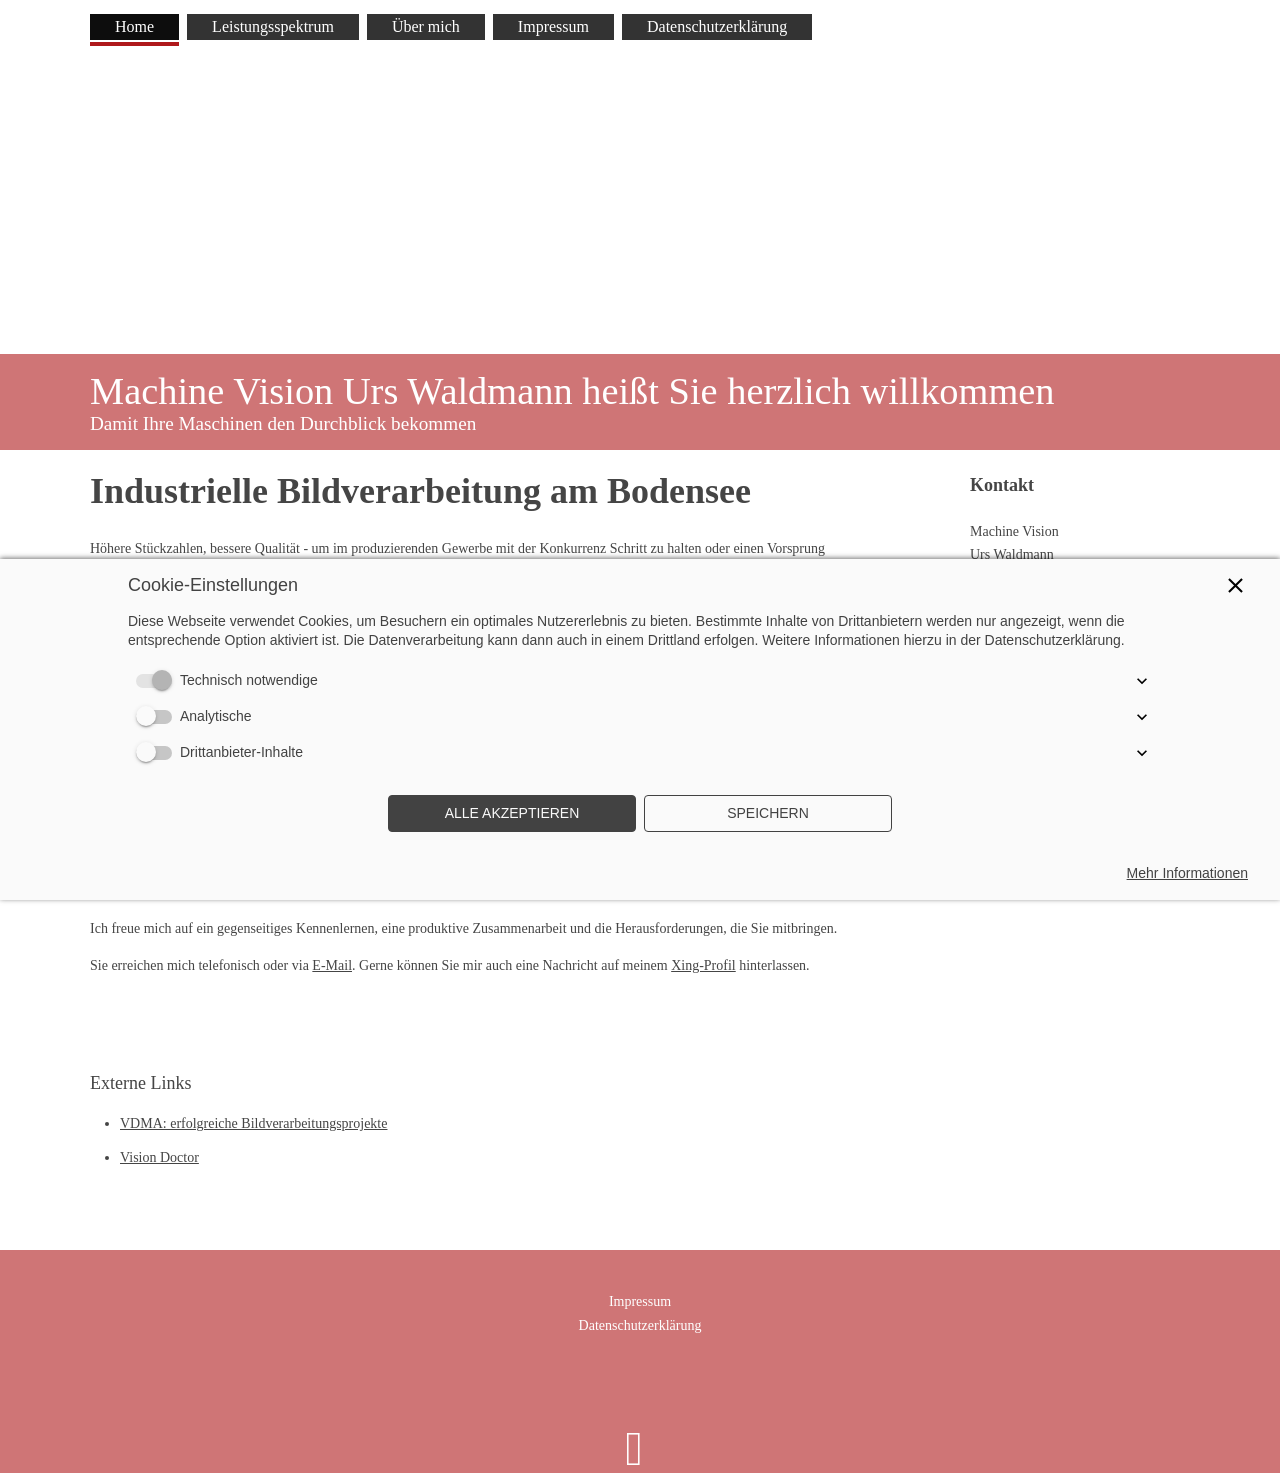
==== index.html @ 1030c743 "Rename Industrielle Bildverarbeitung am Bodensee.htm to index.html" ====
<!DOCTYPE html>
<html lang="" class=" js cssanimations"><head><meta http-equiv="Content-Type" content="text/html; charset=UTF-8"><title>Industrielle Bildverarbeitung am Bodensee</title><meta name="description" content="Ich berate Sie im Bereich industrielle Bildverarbeitung, unterstütze Sie als Projektleiter und setze Projekte in der optischen Messtechnik für Sie um."><meta name="keywords" content="beratung, industrielle bildverarbeitung, projektleiter, optische messtechnik, optische qualitätsprüfungen, bildverarbeitungssysteme, zuführprozesse, rückverfolgbarkeit, code-lesen, bodensee, überlingen, konstanz, friedrichshafen, machine vision, süddeutschland, bildverarbeitung"><meta content="Industrielle Bildverarbeitung am Bodensee" property="og:title"><meta content="website" property="og:type"><meta content="https://mv-waldmann.de/home/" property="og:url"><meta content="https://mv-waldmann.de/.cm4all/uproc.php/0/MVUW/Logo.png" property="og:image"><script>
              window.beng = window.beng || {};
              window.beng.env = {
                language: "en",
                country: "US",
                mode: "deploy",
                context: "page",
                pageId: "000003824325",
                skeletonId: "",
                scope: "1863503",
                isProtected: false,
                navigationText: "Home",
                instance: "1",
                common_prefix: "https://strato-editor.com",
                design_common: "https://strato-editor.com/beng/designs/",
                design_template: "sys/cm_dh_084",
                path_design: "https://strato-editor.com/beng/designs/data/sys/cm_dh_084/",
                path_res: "https://strato-editor.com/res/",
                path_bengres: "https://strato-editor.com/beng/res/",
                masterDomain: "",
                preferredDomain: "",
                preprocessHostingUri: function(uri) {
                  
                    return uri || "";
                  
                },
                hideEmptyAreas: true
              };
            </script><script xmlns="http://www.w3.org/1999/xhtml" src="Industrielle%20Bildverarbeitung%20am%20Bodensee-Dateien/beng-proxy.js"></script><link xmlns="http://www.w3.org/1999/xhtml" rel="stylesheet" href="Industrielle%20Bildverarbeitung%20am%20Bodensee-Dateien/font-awesome.min.css"><link rel="stylesheet" type="text/css" href="Industrielle%20Bildverarbeitung%20am%20Bodensee-Dateien/widget-runtime.css">
<link rel="stylesheet" type="text/css" href="Industrielle%20Bildverarbeitung%20am%20Bodensee-Dateien/deploy.css">
<link rel="stylesheet" type="text/css" href="Industrielle%20Bildverarbeitung%20am%20Bodensee-Dateien/slideshow-common.css">
<script src="Industrielle%20Bildverarbeitung%20am%20Bodensee-Dateien/jquery.js"></script><script src="Industrielle%20Bildverarbeitung%20am%20Bodensee-Dateien/prototype.js"></script><script src="Industrielle%20Bildverarbeitung%20am%20Bodensee-Dateien/legacy.js"></script><script src="Industrielle%20Bildverarbeitung%20am%20Bodensee-Dateien/widget-runtime.js"></script>
<script src="Industrielle%20Bildverarbeitung%20am%20Bodensee-Dateien/slideshow-common.js"></script>
<script src="Industrielle%20Bildverarbeitung%20am%20Bodensee-Dateien/deploy.js"></script>
<script type="text/javascript" src="Industrielle%20Bildverarbeitung%20am%20Bodensee-Dateien/uro-min.js"></script><link href="Industrielle%20Bildverarbeitung%20am%20Bodensee-Dateien/main.css" rel="stylesheet" type="text/css"><meta name="viewport" content="width=device-width, initial-scale=1, user-scalable=yes"><link href="Industrielle%20Bildverarbeitung%20am%20Bodensee-Dateien/responsive.css" rel="stylesheet" type="text/css"><link href="Industrielle%20Bildverarbeitung%20am%20Bodensee-Dateien/cm-templates-global-style.css" rel="stylesheet" type="text/css"><script type="text/javascript" src="Industrielle%20Bildverarbeitung%20am%20Bodensee-Dateien/effects.js"></script><script type="text/javascript" src="Industrielle%20Bildverarbeitung%20am%20Bodensee-Dateien/parallax.js"></script><script type="text/javascript" src="Industrielle%20Bildverarbeitung%20am%20Bodensee-Dateien/cm_template-focus-point.js"></script><link href="Industrielle%20Bildverarbeitung%20am%20Bodensee-Dateien/vars.css" type="text/css" rel="stylesheet"><style type="text/css">.cm-logo {background-image: url("/.cm4all/uproc.php/0/MVUW/.Logo.png/picture-1200?_=171ca00b440");
        background-position: 0% 29%;
background-size: auto 50%;
background-repeat: no-repeat;
      }</style><script type="text/javascript">window.cmLogoWidgetId = "STRATP_cm4all_com_widgets_Logo_25532241";
            window.cmLogoGetCommonWidget = function (){
                return new cm4all.Common.Widget({
            base    : "/index.php/",
            session : "",
            frame   : "",
            path    : "STRATP_cm4all_com_widgets_Logo_25532241"
        })
            };
            window.logoConfiguration = {
                "cm-logo-x" : "0%",
        "cm-logo-y" : "29%",
        "cm-logo-v" : "2.0",
        "cm-logo-w" : "auto",
        "cm-logo-h" : "50%",
        "cm-logo-di" : "sys/cm_dh_084",
        "cm-logo-u" : "uro-service://",
        "cm-logo-k" : "%7B%22serviceId%22%3A%220%22%2C%22path%22%3A%22%2FMVUW%22%2C%22name%22%3A%22Logo.png%22%2C%22type%22%3A%22image%2Fpng%22%2C%22size%22%3A%2253735%22%2C%22start%22%3A%22171ca00b440%22%2C%22width%22%3A%22685%22%2C%22height%22%3A%22217%22%7D",
        "cm-logo-bc" : "",
        "cm-logo-ln" : "/home/index.php/",
        "cm-logo-ln$" : "home",
        "cm-logo-hi" : false
        ,
        _logoBaseUrl : "uro-service:\/\/",
        _logoPath : "%7B%22serviceId%22%3A%220%22%2C%22path%22%3A%22%2FMVUW%22%2C%22name%22%3A%22Logo.png%22%2C%22type%22%3A%22image%2Fpng%22%2C%22size%22%3A%2253735%22%2C%22start%22%3A%22171ca00b440%22%2C%22width%22%3A%22685%22%2C%22height%22%3A%22217%22%7D"
        };
            jQuery(document).ready(function() {
                var href = (beng.env.mode == "deploy" ? "/" : "/home/index.php/");
                jQuery(".cm-logo").wrap("<a style='text-decoration: none;' href='" + href + "'></a>");
            });
            </script><link rel="shortcut icon" type="image/png" href="https://mv-waldmann.de/.cm4all/sysdb/favicon/icon-32x32_f85ec23.png"><link rel="shortcut icon" sizes="196x196" href="https://mv-waldmann.de/.cm4all/sysdb/favicon/icon-196x196_f85ec23.png"><link rel="apple-touch-icon" sizes="180x180" href="https://mv-waldmann.de/.cm4all/sysdb/favicon/icon-180x180_f85ec23.png"><link rel="apple-touch-icon" sizes="120x120" href="https://mv-waldmann.de/.cm4all/sysdb/favicon/icon-120x120_f85ec23.png"><link rel="apple-touch-icon" sizes="152x152" href="https://mv-waldmann.de/.cm4all/sysdb/favicon/icon-152x152_f85ec23.png"><link rel="apple-touch-icon" sizes="76x76" href="https://mv-waldmann.de/.cm4all/sysdb/favicon/icon-76x76_f85ec23.png"><meta name="msapplication-square70x70logo" content="/.cm4all/sysdb/favicon/icon-70x70_f85ec23.png"><meta name="msapplication-square150x150logo" content="/.cm4all/sysdb/favicon/icon-150x150_f85ec23.png"><meta name="msapplication-square310x310logo" content="/.cm4all/sysdb/favicon/icon-310x310_f85ec23.png"><link rel="shortcut icon" type="image/png" href="https://mv-waldmann.de/.cm4all/sysdb/favicon/icon-48x48_f85ec23.png"><link rel="shortcut icon" type="image/png" href="https://mv-waldmann.de/.cm4all/sysdb/favicon/icon-96x96_f85ec23.png"><style id="cm_table_styles"></style><style id="cm_background_queries"></style><script type="application/x-cm4all-cookie-consent" data-code=""></script><link type="text/css" rel="stylesheet" href="Industrielle%20Bildverarbeitung%20am%20Bodensee-Dateien/show.css"></head><body ondrop="return false;" class=" device-desktop cm-deploy cm-deploy-342 cm-deploy-4x"><div class="cm-background" data-cm-qa-bg="image"></div><div class="cm-background-video" data-cm-qa-bg="video"></div><div class="cm-background-effects" data-cm-qa-bg="effect"></div><div class="cm-templates-container"><div class="head_wrapper cm_can_be_empty"><div class="cm-template-keyvisual__media cm_can_be_empty cm-kv-0" id="keyvisual" style="cursor: pointer;"></div><div class="inner_wrapper"><a style="text-decoration: none;" href="https://mv-waldmann.de/"><div class="cm_can_be_empty cm-logo" id="logo"></div></a><div class="navigation_wrapper" id="cm_navigation"><ul id="cm_mainnavigation"><li id="cm_navigation_pid_3824325" class="cm_current"><a title="Home" href="https://mv-waldmann.de/home/" class="cm_anchor">Home</a></li><li id="cm_navigation_pid_3980885"><a title="Leistungsspektrum" href="https://mv-waldmann.de/leistungsspektrum/" class="cm_anchor">Leistungsspektrum</a></li><li id="cm_navigation_pid_3824324"><a title="Über mich" href="https://mv-waldmann.de/uebermich/" class="cm_anchor">Über mich</a></li><li id="cm_navigation_pid_3824323"><a title="Impressum" href="https://mv-waldmann.de/impressum/" class="cm_anchor">Impressum</a></li><li id="cm_navigation_pid_3924173"><a title="Datenschutzerklärung" href="https://mv-waldmann.de/datenschutzerklaerung/" class="cm_anchor">Datenschutzerklärung</a></li></ul></div></div><div class="title_wrapper cm-templates-title-container cm_can_be_empty" id="cm-templates-title-container"><div class="inner_wrapper"><div class="title cm_can_be_empty cm-templates-heading__title" id="title" style=""><span style="font-family: &quot;Libre Baskerville&quot;;">Machine Vision Urs Waldmann heißt Sie herzlich willkommen</span><br></div><div class="subtitle cm_can_be_empty cm-templates-heading__subtitle" id="subtitle" style=""><span style="font-family: &quot;Libre Baskerville&quot;;">Damit Ihre Maschinen den Durchblick bekommen</span><br></div></div></div></div><div class="mobile_navigation inner_wrapper"><a href="javascript:void(0);"><i class="fa fa-bars"></i> Home</a></div><div class="inner_wrapper content_wrapper"><div class="subnavigation_wrapper cm_with_forcesub" id="cm_subnavigation" style="display: none;"></div><div class="cm-template-content__main design_content content_main cm-templates-text cm-container-large cm-container-xlarge cm-container-4-columns-to-2" id="content_main" data-cm-hintable="yes"><h1><strong>Industrielle Bildverarbeitung am Bodensee</strong><br></h1><p> <span style="font-family: &quot;Libre Baskerville&quot;;">Höhere
 Stückzahlen, bessere Qualität - um im produzierenden Gewerbe mit der 
Konkurrenz Schritt zu halten oder einen Vorsprung herauszuarbeiten, 
setzen viele Unternehmen mehr und mehr auf moderne 
Automatisierungstechnik.</span></p><p><span style="font-family: &quot;Libre Baskerville&quot;;">Hierzu gehört der Einsatz von <a href="https://mv-waldmann.de/leistungsspektrum/" class="cm_anchor">automatisierten optischen Qualitätsprüfungen</a>,
 um die Qualität zum Kunden zu gewährleisten sowie Fehler früh in der 
Wertschöpfungskette zu erkennen und die entsprechenden Bauteile 
auszuschleusen. Auch die <a href="https://mv-waldmann.de/leistungsspektrum/" class="cm_anchor">Zuführprozesse</a>
 werden immer weiter automatisiert: Hierbei kommt eine Kombination von 
Bildverarbeitungssystem und Roboter für die Zuführung von Schüttgut oder
 eine Kamera auf einem Förderband zur Lageerkennung zum Einsatz.<br>Zunehmend wichtiger wird außerdem die <a href="https://mv-waldmann.de/leistungsspektrum/" class="cm_anchor">Rückverfolgbarkeit und zuverlässige Identifizierung von Produkten</a>. Hier stellen Code-Lesegeräte eine wichtige Säule dar.<br></span></p><p> </p><p><span style="font-family: &quot;Libre Baskerville&quot;;">Nicht jedes Unternehmen verfügt schon jetzt über das notwendige Know-how, um solche Anwendungen umzusetzen.</span></p><p> </p><p><span style="font-family: &quot;Libre Baskerville&quot;;"><a href="https://mv-waldmann.de/uebermich/" class="cm_anchor">Ich</a>
 unterstütze Sie gerne dabei, Ihren Maschinen den Durchblick zu 
verschaffen – sowie bei der Erstellung von Prozessen und Konzepten, 
damit das so bleibt. <a href="https://mv-waldmann.de/uebermich/" class="cm_anchor">Ich</a> übernehme dabei die Projektplanung für die Bildverarbeitungssysteme für Sie und unterstütze Sie nach Kräften, <a href="https://www.youtube.com/watch?v=mCe9kGPFiaI" target="_blank" rel="noreferrer noopener" class="cm_anchor">damit das Projekt ein Erfolg wird</a>. Einen Auszug gemeinsamer Themen finden Sie <a href="https://mv-waldmann.de/leistungsspektrum/" class="cm_anchor">hier</a>.<br></span></p><p><br></p><p> </p><p><span style="font-family: &quot;Libre Baskerville&quot;;">Ich
 freue mich auf ein gegenseitiges Kennenlernen, eine produktive 
Zusammenarbeit und die Herausforderungen, die Sie mitbringen. </span> </p><p> </p><p><span style="font-family: &quot;Libre Baskerville&quot;;">Sie erreichen mich telefonisch oder via <a href="mailto:info%40mv-waldmann.de?subject=Unser%20gemeinsames%20Thema%3A&amp;body=Lieber%20Herr%20Waldmann%2C%0A" class="cm_anchor">E-Mail</a>. Gerne können Sie mir auch eine Nachricht auf meinem <a href="https://www.xing.com/profile/Urs_Waldmann/cv" target="_blank" rel="noreferrer noopener" class="cm_anchor">Xing-Profil</a> hinterlassen.</span></p><p><br></p><p><br></p><p><span style="font-family: &quot;Libre Baskerville&quot;; font-size: 18px;">Externe Links</span></p><ul><li><span style="font-family: &quot;Libre Baskerville&quot;; font-size: 14px;"><a href="https://www.youtube.com/watch?v=mCe9kGPFiaI" target="_blank" rel="noreferrer noopener" class="cm_anchor">VDMA: erfolgreiche Bildverarbeitungsprojekte</a></span></li><li><span style="font-family: &quot;Libre Baskerville&quot;;"><a href="https://www.vision-doctor.com/" target="_blank" rel="noreferrer noopener" class="cm_anchor">Vision Doctor</a></span><br></li></ul><div id="cm_bottom_clearer" style="clear: both;" contenteditable="false"></div></div><div class="sidebar_wrapper cm-templates-sidebar-one cm_can_be_empty"><div class="sidebar cm_can_be_empty cm-container-medium cm-container-no-columns-2" id="widgetbar_site_1" data-cm-hintable="yes"><p><strong><span style="font-family: &quot;Libre Baskerville&quot;; font-size: 18px;">Kontakt</span></strong></p><div id="widgetcontainer_STRATP_cm4all_com_widgets_UroPhoto_34439528" class="cm_widget_block      cm_widget cm4all_com_widgets_UroPhoto cm_widget_block_center cm-pixel-medium" style="width:100%; max-width:1063px; "><div class="cm_widget_anchor"><a name="STRATP_cm4all_com_widgets_UroPhoto_34439528" id="widgetanchor_STRATP_cm4all_com_widgets_UroPhoto_34439528"><!--cm4all.com.widgets.UroPhoto--></a></div><div xmlns="http://www.w3.org/1999/xhtml" data-uro-type="image/png" style="width:100%;height:100%;" id="uroPhotoOuterSTRATP_cm4all_com_widgets_UroPhoto_34439528">            <picture><source srcset="Industrielle%20Bildverarbeitung%20am%20Bodensee-Dateien/picture-1600.png 1x, Industrielle%20Bildverarbeitung%20am%20Bodensee-Dateien/picture-2600.png 2x" media="(min-width:800px)"><source srcset="Industrielle%20Bildverarbeitung%20am%20Bodensee-Dateien/picture-1200.png 1x, Industrielle%20Bildverarbeitung%20am%20Bodensee-Dateien/picture-1600.png 2x" media="(min-width:600px)"><source srcset="Industrielle%20Bildverarbeitung%20am%20Bodensee-Dateien/picture-800.png 1x, Industrielle%20Bildverarbeitung%20am%20Bodensee-Dateien/picture-1200.png 2x" media="(min-width:400px)"><source srcset="Industrielle%20Bildverarbeitung%20am%20Bodensee-Dateien/picture-400.png 1x, Industrielle%20Bildverarbeitung%20am%20Bodensee-Dateien/picture-800.png 2x" media="(min-width:200px)"><source srcset="Industrielle%20Bildverarbeitung%20am%20Bodensee-Dateien/picture-200.png 1x, Industrielle%20Bildverarbeitung%20am%20Bodensee-Dateien/picture-400.png 2x" media="(min-width:100px)"><img src="Industrielle%20Bildverarbeitung%20am%20Bodensee-Dateien/picture-200.png" data-uro-original="/.cm4all/uproc.php/0/MVUW/_ASF5817_cut.png?_=18a460fb955" onerror="uroGlobal().util.error(this, '64ef1ea6b2f04bed5e3fd24d', 'uro-widget')" data-uro-width="3144" data-uro-height="4024" alt="" style="width:100%;" title="" loading="lazy"></picture>
<span></span></div></div><p><span style="font-family: &quot;Libre Baskerville&quot;; font-size: 14px;">Machine Vision<br>Urs Waldmann<br></span></p><p><span style="font-family: &quot;Libre Baskerville&quot;; font-size: 14px;">+49 176 72390538<br><a href="mailto:info%40mv-waldmann.de?subject=Unser%20gemeinsames%20Thema%3A&amp;body=Lieber%20Herr%20Waldmann%2C%0A" class="cm_anchor">info@mv-waldmann.de</a></span></p><p><span style="font-size: 14px; font-family: &quot;Hind Guntur&quot;;"><span style="font-family: &quot;Libre Baskerville&quot;;"><a href="https://www.xing.com/profile/Urs_Waldmann/cv" target="_blank" rel="noreferrer noopener" class="cm_anchor">Mein Xing-Profil</a></span><br></span></p></div><div class="sidebar cm_can_be_empty cm-container-no-columns-2 cm_empty cm-templates-empty cm-container-small" id="widgetbar_page_1" data-cm-hintable="yes" style=""><p><br></p></div><div class="sidebar cm_can_be_empty cm-container-no-columns-2 cm_empty cm-templates-empty cm-container-small" id="widgetbar_site_2" data-cm-hintable="yes" style=""><p>&nbsp;</p></div><div class="sidebar cm_can_be_empty cm-container-no-columns-2 cm_empty cm-templates-empty cm-container-small" id="widgetbar_page_2" data-cm-hintable="yes" style=""><p><br></p></div></div></div><div class="footer_wrapper cm-templates-footer cm_can_be_empty"><div class="inner_wrapper cm_can_be_empty cm-container-large cm-container-xlarge" id="footer" data-cm-hintable="yes"><div><a href="https://mv-waldmann.de/impressum/" class="cm_anchor">Impressum</a></div><div><a href="https://mv-waldmann.de/datenschutzerklaerung/" class="cm_anchor">Datenschutzerklärung</a></div></div><br><br><i class="fa fa-angle-double-up scroll-up">&nbsp;</i></div></div><script type="text/javascript" src="Industrielle%20Bildverarbeitung%20am%20Bodensee-Dateien/cm-templates-global-script.js"></script><div class="cm_widget_anchor"><a name="STRATP_cm4all_com_widgets_CookiePolicy_25532242" id="widgetanchor_STRATP_cm4all_com_widgets_CookiePolicy_25532242"><!--cm4all.com.widgets.CookiePolicy--></a></div><div style="display:none" class="cm-wp-container cm4all-cookie-policy-placeholder-template"><div class="cm-wp-header"><h4 class="cm-wp-header__headline">Externe Inhalte</h4><p class="cm-wp-header__text">Die an dieser Stelle vorgesehenen Inhalte können aufgrund Ihrer aktuellen <a class="cm-wp-header__link" href="#" onclick="openCookieSettings();return false;">Cookie-Einstellungen</a> nicht angezeigt werden.</p></div><div class="cm-wp-content"><div class="cm-wp-content__control"><label class="cm-wp-content-switcher"><input type="checkbox" class="cm-wp-content-switcher__checkbox"><span class="cm-wp-content-switcher__label">Drittanbieter-Inhalte</span></label></div><p class="cm-wp-content__text">Diese
 Webseite bietet möglicherweise Inhalte oder Funktionalitäten an, die 
von Drittanbietern eigenverantwortlich zur Verfügung gestellt werden. 
Diese Drittanbieter können eigene Cookies setzen, z.B. um die 
Nutzeraktivität zu verfolgen oder ihre Angebote zu personalisieren und 
zu optimieren.</p></div></div><div style="display: none;" id="cookieSettingsDialog" class="cm-cookie-container"><div class="cm-cookie-header"><h4 class="cm-cookie-header__headline">Cookie-Einstellungen</h4><div class="cm-cookie-header__close-button"></div></div><div class="cm-cookie-content"><p class="cm-cookie-content__text">Diese
 Webseite verwendet Cookies, um Besuchern ein optimales Nutzererlebnis 
zu bieten. Bestimmte Inhalte von Drittanbietern werden nur angezeigt, 
wenn die entsprechende Option aktiviert ist. Die Datenverarbeitung kann 
dann auch in einem Drittland erfolgen. Weitere Informationen hierzu in 
der Datenschutzerklärung.</p><div class="cm-cookie-content__controls"><div class="cm-cookie-controls-container"><div class="cm-cookie-controls cm-cookie-controls--essential"><div class="cm-cookie-flex-wrapper"><label class="cm-cookie-switch-wrapper"><input id="cookieSettingsEssential" type="checkbox" disabled="disabled" checked="checked"><span></span></label><div class="cm-cookie-expand-wrapper"><span>Technisch notwendige</span><div class="cm-cookie-content-expansion-button"></div></div></div><div class="cm-cookie-content-expansion-text">Diese
 Cookies sind zum Betrieb der Webseite notwendig, z.B. zum Schutz vor 
Hackerangriffen und zur Gewährleistung eines konsistenten und der 
Nachfrage angepassten Erscheinungsbilds der Seite.</div></div><div class="cm-cookie-controls cm-cookie-controls--statistic"><div class="cm-cookie-flex-wrapper"><label class="cm-cookie-switch-wrapper"><input id="cookieSettingsStatistics" type="checkbox"><span></span></label><div class="cm-cookie-expand-wrapper"><span>Analytische</span><div class="cm-cookie-content-expansion-button"></div></div></div><div class="cm-cookie-content-expansion-text">Diese
 Cookies werden verwendet, um das Nutzererlebnis weiter zu optimieren. 
Hierunter fallen auch Statistiken, die dem Webseitenbetreiber von 
Drittanbietern zur Verfügung gestellt werden, sowie die Ausspielung von 
personalisierter Werbung durch die Nachverfolgung der Nutzeraktivität 
über verschiedene Webseiten.</div></div><div class="cm-cookie-controls cm-cookie-controls--third-party"><div class="cm-cookie-flex-wrapper"><label class="cm-cookie-switch-wrapper"><input id="cookieSettingsThirdparty" type="checkbox"><span></span></label><div class="cm-cookie-expand-wrapper"><span>Drittanbieter-Inhalte</span><div class="cm-cookie-content-expansion-button"></div></div></div><div class="cm-cookie-content-expansion-text">Diese
 Webseite bietet möglicherweise Inhalte oder Funktionalitäten an, die 
von Drittanbietern eigenverantwortlich zur Verfügung gestellt werden. 
Diese Drittanbieter können eigene Cookies setzen, z.B. um die 
Nutzeraktivität zu verfolgen oder ihre Angebote zu personalisieren und 
zu optimieren.</div></div></div><div class="cm-cookie-content-button"><div onclick="selectAllCookieTypes(); setTimeout(saveCookieSettings, 400);" class="cm-cookie-button cm-cookie-content-button--accept-all"><span>Alle akzeptieren</span></div><div onclick="saveCookieSettings();" class="cm-cookie-button cm-cookie-content-button--save"><span>Speichern</span></div></div></div></div><div class="cm-cookie-footer"><a href="https://mv-waldmann.de/datenschutzerklaerung/index.php/" class="cm-cookie-footer__link">Mehr Informationen</a></div></div><script type="text/javascript">
      Common.loadCss("/.cm4all/widgetres.php/cm4all.com.widgets.CookiePolicy/show.css?v=3.2.28");
    </script><script data-tracking="true" data-cookie-settings-enabled="true" src="Industrielle%20Bildverarbeitung%20am%20Bodensee-Dateien/show.js" defer="defer" id="cookieSettingsScript"></script><noscript><div style="position:absolute;bottom:0;" id="statdiv"><img alt="" height="1" width="1" src="https://strato-editor.com/.cm4all/_pixel.img?site=1911317-HCoZkyvV&amp;page=pid_3824325&amp;path=%2Fhome%2Findex.php%2F&amp;nt=Home"/></div></noscript><script type="text/javascript">//<![CDATA[
            document.body.insertAdjacentHTML('beforeend', '<div style="position:absolute;bottom:0;" id="statdiv"><img alt="" height="1" width="1" src="https://strato-editor.com/.cm4all/_pixel.img?site=1911317-HCoZkyvV&amp;page=pid_3824325&amp;path=%2Fhome%2Findex.php%2F&amp;nt=Home&amp;domain='+escape(document.location.hostname)+'&amp;ref='+escape(document.referrer)+'"/></div>');
        //]]></script><div style="position:absolute;bottom:0;" id="statdiv"><img alt="" height="1" width="1" src="Industrielle%20Bildverarbeitung%20am%20Bodensee-Dateien/_pixel.gif"></div><div style="display: none;" id="keyvisualWidgetVideosContainer"></div><style type="text/css">.cm-kv-0 {
background-position: center;
background-repeat: no-repeat;
}
            @media(min-width: 100px), (min-resolution: 72dpi), (-webkit-min-device-pixel-ratio: 1) {.cm-kv-0{background-image:url("/.cm4all/uproc.php/0/MVUW/.Header-BG2.jpg/picture-200?_=171cb7f741f");}}@media(min-width: 100px), (min-resolution: 144dpi), (-webkit-min-device-pixel-ratio: 2) {.cm-kv-0{background-image:url("/.cm4all/uproc.php/0/MVUW/.Header-BG2.jpg/picture-400?_=171cb7f741f");}}@media(min-width: 200px), (min-resolution: 72dpi), (-webkit-min-device-pixel-ratio: 1) {.cm-kv-0{background-image:url("/.cm4all/uproc.php/0/MVUW/.Header-BG2.jpg/picture-400?_=171cb7f741f");}}@media(min-width: 200px), (min-resolution: 144dpi), (-webkit-min-device-pixel-ratio: 2) {.cm-kv-0{background-image:url("/.cm4all/uproc.php/0/MVUW/.Header-BG2.jpg/picture-800?_=171cb7f741f");}}@media(min-width: 400px), (min-resolution: 72dpi), (-webkit-min-device-pixel-ratio: 1) {.cm-kv-0{background-image:url("/.cm4all/uproc.php/0/MVUW/.Header-BG2.jpg/picture-800?_=171cb7f741f");}}@media(min-width: 400px), (min-resolution: 144dpi), (-webkit-min-device-pixel-ratio: 2) {.cm-kv-0{background-image:url("/.cm4all/uproc.php/0/MVUW/.Header-BG2.jpg/picture-1200?_=171cb7f741f");}}@media(min-width: 600px), (min-resolution: 72dpi), (-webkit-min-device-pixel-ratio: 1) {.cm-kv-0{background-image:url("/.cm4all/uproc.php/0/MVUW/.Header-BG2.jpg/picture-1200?_=171cb7f741f");}}@media(min-width: 600px), (min-resolution: 144dpi), (-webkit-min-device-pixel-ratio: 2) {.cm-kv-0{background-image:url("/.cm4all/uproc.php/0/MVUW/.Header-BG2.jpg/picture-1600?_=171cb7f741f");}}@media(min-width: 800px), (min-resolution: 72dpi), (-webkit-min-device-pixel-ratio: 1) {.cm-kv-0{background-image:url("/.cm4all/uproc.php/0/MVUW/.Header-BG2.jpg/picture-1600?_=171cb7f741f");}}@media(min-width: 800px), (min-resolution: 144dpi), (-webkit-min-device-pixel-ratio: 2) {.cm-kv-0{background-image:url("/.cm4all/uproc.php/0/MVUW/.Header-BG2.jpg/picture-2600?_=171cb7f741f");}}
</style><style type="text/css">
			#keyvisual {
				overflow: hidden;
			}
			.kv-video-wrapper {
				width: 100%;
				height: 100%;
				position: relative;
			}
			</style><script type="text/javascript">
				jQuery(document).ready(function() {
					function moveTempVideos(slideshow, isEditorMode) {
						var videosContainer = document.getElementById('keyvisualWidgetVideosContainer');
						if (videosContainer) {
							while (videosContainer.firstChild) {
								var div = videosContainer.firstChild;
								var divPosition = div.className.substring('cm-kv-0-tempvideo-'.length);
								if (isEditorMode && parseInt(divPosition) > 1) {
									break;
								}
								videosContainer.removeChild(div);
								if (div.nodeType == Node.ELEMENT_NODE) {
									var pos = '';
									if (slideshow) {
										pos = '-' + divPosition;
									}
									var kv = document.querySelector('.cm-kv-0' + pos);
									if (kv) {
										if (!slideshow) {
											var wrapperDiv = document.createElement("div"); 
											wrapperDiv.setAttribute("class", "kv-video-wrapper");
											kv.insertBefore(wrapperDiv, kv.firstChild);
											kv = wrapperDiv;
										}
										while (div.firstChild) {
											kv.appendChild(div.firstChild);
										}
										if (!slideshow) {
											break;
										}
									}
								}
							}
						}
					}

					function kvClickAction(mode, href) {
						if (mode == 'internal') {
							if (!window.top.syntony || !/_home$/.test(window.top.syntony.bifmState)) {
								window.location.href = href;
							}
						} else if (mode == 'external') {
							var a = document.createElement('a');
							a.href = href;
							a.target = '_blank';
							a.rel = 'noreferrer noopener';
							a.click();
						}
					}

					var keyvisualElement = jQuery("[cm_type=keyvisual]");
					if(keyvisualElement.length == 0){
						keyvisualElement = jQuery("#keyvisual");
					}
					if(keyvisualElement.length == 0){
						keyvisualElement = jQuery("[class~=cm-kv-0]");
					}
				
							keyvisualElement.click(kvClickAction.bind(window, 'internal', '/home/')).css("cursor", "pointer");
						
					moveTempVideos(false, false);
					var video = document.querySelector('#keyvisual video');
					if (video) {
						video.play();
					}
				
			});
		</script>
</body></html>
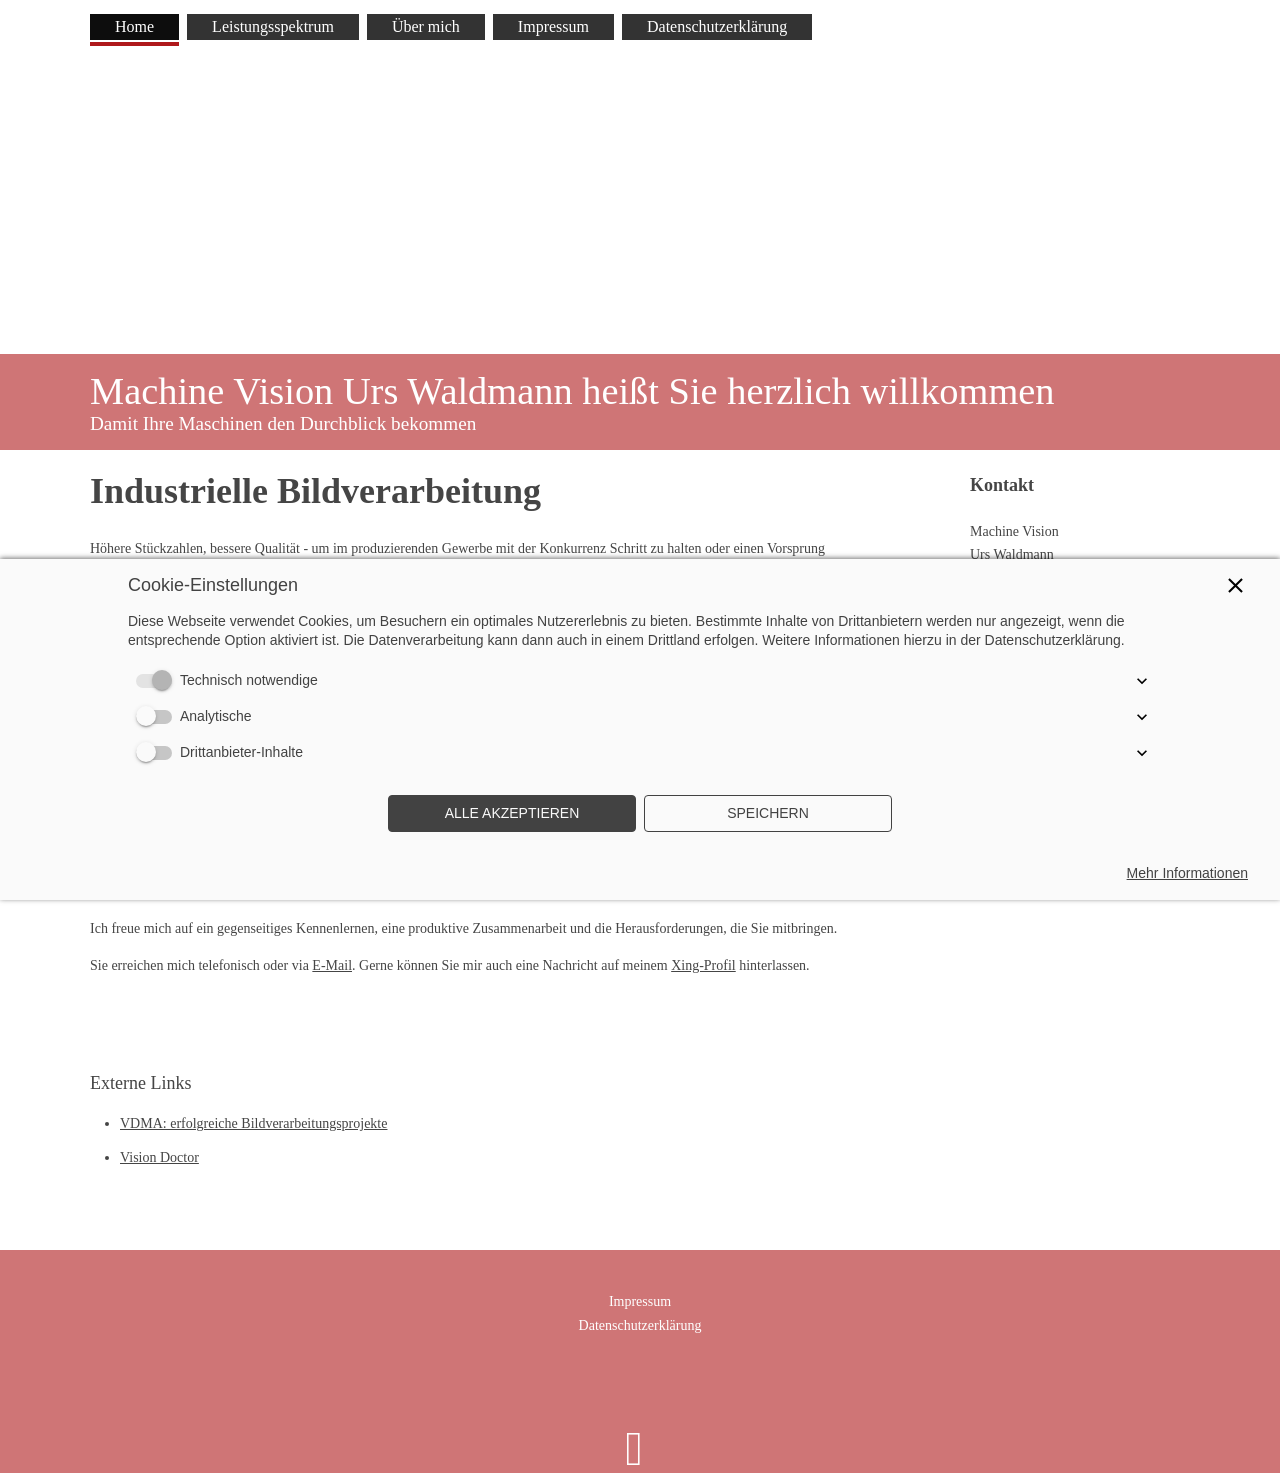
==== commit c38b5d19: "Update index.html Remove Bodensee." ====
--- a/index.html
+++ b/index.html
@@ -1,5 +1,5 @@
 <!DOCTYPE html>
-<html lang="" class=" js cssanimations"><head><meta http-equiv="Content-Type" content="text/html; charset=UTF-8"><title>Industrielle Bildverarbeitung am Bodensee</title><meta name="description" content="Ich berate Sie im Bereich industrielle Bildverarbeitung, unterstütze Sie als Projektleiter und setze Projekte in der optischen Messtechnik für Sie um."><meta name="keywords" content="beratung, industrielle bildverarbeitung, projektleiter, optische messtechnik, optische qualitätsprüfungen, bildverarbeitungssysteme, zuführprozesse, rückverfolgbarkeit, code-lesen, bodensee, überlingen, konstanz, friedrichshafen, machine vision, süddeutschland, bildverarbeitung"><meta content="Industrielle Bildverarbeitung am Bodensee" property="og:title"><meta content="website" property="og:type"><meta content="https://mv-waldmann.de/home/" property="og:url"><meta content="https://mv-waldmann.de/.cm4all/uproc.php/0/MVUW/Logo.png" property="og:image"><script>
+<html lang="" class=" js cssanimations"><head><meta http-equiv="Content-Type" content="text/html; charset=UTF-8"><title>Industrielle Bildverarbeitung</title><meta name="description" content="Ich berate Sie im Bereich industrielle Bildverarbeitung, unterstütze Sie als Projektleiter und setze Projekte in der optischen Messtechnik für Sie um."><meta name="keywords" content="beratung, industrielle bildverarbeitung, projektleiter, optische messtechnik, optische qualitätsprüfungen, bildverarbeitungssysteme, zuführprozesse, rückverfolgbarkeit, code-lesen, machine vision, süddeutschland, bildverarbeitung"><meta content="Industrielle Bildverarbeitung" property="og:title"><meta content="website" property="og:type"><meta content="index.html" property="og:url"><meta content="https://mv-waldmann.de/.cm4all/uproc.php/0/MVUW/Logo.png" property="og:image"><script>
               window.beng = window.beng || {};
               window.beng.env = {
                 language: "en",
@@ -67,23 +67,23 @@
                 var href = (beng.env.mode == "deploy" ? "/" : "/home/index.php/");
                 jQuery(".cm-logo").wrap("<a style='text-decoration: none;' href='" + href + "'></a>");
             });
-            </script><link rel="shortcut icon" type="image/png" href="https://mv-waldmann.de/.cm4all/sysdb/favicon/icon-32x32_f85ec23.png"><link rel="shortcut icon" sizes="196x196" href="https://mv-waldmann.de/.cm4all/sysdb/favicon/icon-196x196_f85ec23.png"><link rel="apple-touch-icon" sizes="180x180" href="https://mv-waldmann.de/.cm4all/sysdb/favicon/icon-180x180_f85ec23.png"><link rel="apple-touch-icon" sizes="120x120" href="https://mv-waldmann.de/.cm4all/sysdb/favicon/icon-120x120_f85ec23.png"><link rel="apple-touch-icon" sizes="152x152" href="https://mv-waldmann.de/.cm4all/sysdb/favicon/icon-152x152_f85ec23.png"><link rel="apple-touch-icon" sizes="76x76" href="https://mv-waldmann.de/.cm4all/sysdb/favicon/icon-76x76_f85ec23.png"><meta name="msapplication-square70x70logo" content="/.cm4all/sysdb/favicon/icon-70x70_f85ec23.png"><meta name="msapplication-square150x150logo" content="/.cm4all/sysdb/favicon/icon-150x150_f85ec23.png"><meta name="msapplication-square310x310logo" content="/.cm4all/sysdb/favicon/icon-310x310_f85ec23.png"><link rel="shortcut icon" type="image/png" href="https://mv-waldmann.de/.cm4all/sysdb/favicon/icon-48x48_f85ec23.png"><link rel="shortcut icon" type="image/png" href="https://mv-waldmann.de/.cm4all/sysdb/favicon/icon-96x96_f85ec23.png"><style id="cm_table_styles"></style><style id="cm_background_queries"></style><script type="application/x-cm4all-cookie-consent" data-code=""></script><link type="text/css" rel="stylesheet" href="Industrielle%20Bildverarbeitung%20am%20Bodensee-Dateien/show.css"></head><body ondrop="return false;" class=" device-desktop cm-deploy cm-deploy-342 cm-deploy-4x"><div class="cm-background" data-cm-qa-bg="image"></div><div class="cm-background-video" data-cm-qa-bg="video"></div><div class="cm-background-effects" data-cm-qa-bg="effect"></div><div class="cm-templates-container"><div class="head_wrapper cm_can_be_empty"><div class="cm-template-keyvisual__media cm_can_be_empty cm-kv-0" id="keyvisual" style="cursor: pointer;"></div><div class="inner_wrapper"><a style="text-decoration: none;" href="https://mv-waldmann.de/"><div class="cm_can_be_empty cm-logo" id="logo"></div></a><div class="navigation_wrapper" id="cm_navigation"><ul id="cm_mainnavigation"><li id="cm_navigation_pid_3824325" class="cm_current"><a title="Home" href="https://mv-waldmann.de/home/" class="cm_anchor">Home</a></li><li id="cm_navigation_pid_3980885"><a title="Leistungsspektrum" href="https://mv-waldmann.de/leistungsspektrum/" class="cm_anchor">Leistungsspektrum</a></li><li id="cm_navigation_pid_3824324"><a title="Über mich" href="https://mv-waldmann.de/uebermich/" class="cm_anchor">Über mich</a></li><li id="cm_navigation_pid_3824323"><a title="Impressum" href="https://mv-waldmann.de/impressum/" class="cm_anchor">Impressum</a></li><li id="cm_navigation_pid_3924173"><a title="Datenschutzerklärung" href="https://mv-waldmann.de/datenschutzerklaerung/" class="cm_anchor">Datenschutzerklärung</a></li></ul></div></div><div class="title_wrapper cm-templates-title-container cm_can_be_empty" id="cm-templates-title-container"><div class="inner_wrapper"><div class="title cm_can_be_empty cm-templates-heading__title" id="title" style=""><span style="font-family: &quot;Libre Baskerville&quot;;">Machine Vision Urs Waldmann heißt Sie herzlich willkommen</span><br></div><div class="subtitle cm_can_be_empty cm-templates-heading__subtitle" id="subtitle" style=""><span style="font-family: &quot;Libre Baskerville&quot;;">Damit Ihre Maschinen den Durchblick bekommen</span><br></div></div></div></div><div class="mobile_navigation inner_wrapper"><a href="javascript:void(0);"><i class="fa fa-bars"></i> Home</a></div><div class="inner_wrapper content_wrapper"><div class="subnavigation_wrapper cm_with_forcesub" id="cm_subnavigation" style="display: none;"></div><div class="cm-template-content__main design_content content_main cm-templates-text cm-container-large cm-container-xlarge cm-container-4-columns-to-2" id="content_main" data-cm-hintable="yes"><h1><strong>Industrielle Bildverarbeitung am Bodensee</strong><br></h1><p> <span style="font-family: &quot;Libre Baskerville&quot;;">Höhere
+            </script><link rel="shortcut icon" type="image/png" href="https://mv-waldmann.de/.cm4all/sysdb/favicon/icon-32x32_f85ec23.png"><link rel="shortcut icon" sizes="196x196" href="https://mv-waldmann.de/.cm4all/sysdb/favicon/icon-196x196_f85ec23.png"><link rel="apple-touch-icon" sizes="180x180" href="https://mv-waldmann.de/.cm4all/sysdb/favicon/icon-180x180_f85ec23.png"><link rel="apple-touch-icon" sizes="120x120" href="https://mv-waldmann.de/.cm4all/sysdb/favicon/icon-120x120_f85ec23.png"><link rel="apple-touch-icon" sizes="152x152" href="https://mv-waldmann.de/.cm4all/sysdb/favicon/icon-152x152_f85ec23.png"><link rel="apple-touch-icon" sizes="76x76" href="https://mv-waldmann.de/.cm4all/sysdb/favicon/icon-76x76_f85ec23.png"><meta name="msapplication-square70x70logo" content="/.cm4all/sysdb/favicon/icon-70x70_f85ec23.png"><meta name="msapplication-square150x150logo" content="/.cm4all/sysdb/favicon/icon-150x150_f85ec23.png"><meta name="msapplication-square310x310logo" content="/.cm4all/sysdb/favicon/icon-310x310_f85ec23.png"><link rel="shortcut icon" type="image/png" href="https://mv-waldmann.de/.cm4all/sysdb/favicon/icon-48x48_f85ec23.png"><link rel="shortcut icon" type="image/png" href="https://mv-waldmann.de/.cm4all/sysdb/favicon/icon-96x96_f85ec23.png"><style id="cm_table_styles"></style><style id="cm_background_queries"></style><script type="application/x-cm4all-cookie-consent" data-code=""></script><link type="text/css" rel="stylesheet" href="Industrielle%20Bildverarbeitung%20am%20Bodensee-Dateien/show.css"></head><body ondrop="return false;" class=" device-desktop cm-deploy cm-deploy-342 cm-deploy-4x"><div class="cm-background" data-cm-qa-bg="image"></div><div class="cm-background-video" data-cm-qa-bg="video"></div><div class="cm-background-effects" data-cm-qa-bg="effect"></div><div class="cm-templates-container"><div class="head_wrapper cm_can_be_empty"><div class="cm-template-keyvisual__media cm_can_be_empty cm-kv-0" id="keyvisual" style="cursor: pointer;"></div><div class="inner_wrapper"><a style="text-decoration: none;" href="https://mv-waldmann.de/"><div class="cm_can_be_empty cm-logo" id="logo"></div></a><div class="navigation_wrapper" id="cm_navigation"><ul id="cm_mainnavigation"><li id="cm_navigation_pid_3824325" class="cm_current"><a title="Home" href="index.html" class="cm_anchor">Home</a></li><li id="cm_navigation_pid_3980885"><a title="Leistungsspektrum" href="leistungsspektrum.html" class="cm_anchor">Leistungsspektrum</a></li><li id="cm_navigation_pid_3824324"><a title="Über mich" href="uebermich.html" class="cm_anchor">Über mich</a></li><li id="cm_navigation_pid_3824323"><a title="Impressum" href="impressum.html" class="cm_anchor">Impressum</a></li><li id="cm_navigation_pid_3924173"><a title="Datenschutzerklärung" href="datenschutzerklaerung.html" class="cm_anchor">Datenschutzerklärung</a></li></ul></div></div><div class="title_wrapper cm-templates-title-container cm_can_be_empty" id="cm-templates-title-container"><div class="inner_wrapper"><div class="title cm_can_be_empty cm-templates-heading__title" id="title" style=""><span style="font-family: &quot;Libre Baskerville&quot;;">Machine Vision Urs Waldmann heißt Sie herzlich willkommen</span><br></div><div class="subtitle cm_can_be_empty cm-templates-heading__subtitle" id="subtitle" style=""><span style="font-family: &quot;Libre Baskerville&quot;;">Damit Ihre Maschinen den Durchblick bekommen</span><br></div></div></div></div><div class="mobile_navigation inner_wrapper"><a href="javascript:void(0);"><i class="fa fa-bars"></i> Home</a></div><div class="inner_wrapper content_wrapper"><div class="subnavigation_wrapper cm_with_forcesub" id="cm_subnavigation" style="display: none;"></div><div class="cm-template-content__main design_content content_main cm-templates-text cm-container-large cm-container-xlarge cm-container-4-columns-to-2" id="content_main" data-cm-hintable="yes"><h1><strong>Industrielle Bildverarbeitung</strong><br></h1><p> <span style="font-family: &quot;Libre Baskerville&quot;;">Höhere
  Stückzahlen, bessere Qualität - um im produzierenden Gewerbe mit der 
 Konkurrenz Schritt zu halten oder einen Vorsprung herauszuarbeiten, 
 setzen viele Unternehmen mehr und mehr auf moderne 
-Automatisierungstechnik.</span></p><p><span style="font-family: &quot;Libre Baskerville&quot;;">Hierzu gehört der Einsatz von <a href="https://mv-waldmann.de/leistungsspektrum/" class="cm_anchor">automatisierten optischen Qualitätsprüfungen</a>,
+Automatisierungstechnik.</span></p><p><span style="font-family: &quot;Libre Baskerville&quot;;">Hierzu gehört der Einsatz von <a href="leistungsspektrum.html" class="cm_anchor">automatisierten optischen Qualitätsprüfungen</a>,
  um die Qualität zum Kunden zu gewährleisten sowie Fehler früh in der 
 Wertschöpfungskette zu erkennen und die entsprechenden Bauteile 
-auszuschleusen. Auch die <a href="https://mv-waldmann.de/leistungsspektrum/" class="cm_anchor">Zuführprozesse</a>
+auszuschleusen. Auch die <a href="leistungsspektrum.html" class="cm_anchor">Zuführprozesse</a>
  werden immer weiter automatisiert: Hierbei kommt eine Kombination von 
 Bildverarbeitungssystem und Roboter für die Zuführung von Schüttgut oder
- eine Kamera auf einem Förderband zur Lageerkennung zum Einsatz.<br>Zunehmend wichtiger wird außerdem die <a href="https://mv-waldmann.de/leistungsspektrum/" class="cm_anchor">Rückverfolgbarkeit und zuverlässige Identifizierung von Produkten</a>. Hier stellen Code-Lesegeräte eine wichtige Säule dar.<br></span></p><p> </p><p><span style="font-family: &quot;Libre Baskerville&quot;;">Nicht jedes Unternehmen verfügt schon jetzt über das notwendige Know-how, um solche Anwendungen umzusetzen.</span></p><p> </p><p><span style="font-family: &quot;Libre Baskerville&quot;;"><a href="https://mv-waldmann.de/uebermich/" class="cm_anchor">Ich</a>
+ eine Kamera auf einem Förderband zur Lageerkennung zum Einsatz.<br>Zunehmend wichtiger wird außerdem die <a href="leistungsspektrum.html" class="cm_anchor">Rückverfolgbarkeit und zuverlässige Identifizierung von Produkten</a>. Hier stellen Code-Lesegeräte eine wichtige Säule dar.<br></span></p><p> </p><p><span style="font-family: &quot;Libre Baskerville&quot;;">Nicht jedes Unternehmen verfügt schon jetzt über das notwendige Know-how, um solche Anwendungen umzusetzen.</span></p><p> </p><p><span style="font-family: &quot;Libre Baskerville&quot;;"><a href="uebermich.html" class="cm_anchor">Ich</a>
  unterstütze Sie gerne dabei, Ihren Maschinen den Durchblick zu 
 verschaffen – sowie bei der Erstellung von Prozessen und Konzepten, 
-damit das so bleibt. <a href="https://mv-waldmann.de/uebermich/" class="cm_anchor">Ich</a> übernehme dabei die Projektplanung für die Bildverarbeitungssysteme für Sie und unterstütze Sie nach Kräften, <a href="https://www.youtube.com/watch?v=mCe9kGPFiaI" target="_blank" rel="noreferrer noopener" class="cm_anchor">damit das Projekt ein Erfolg wird</a>. Einen Auszug gemeinsamer Themen finden Sie <a href="https://mv-waldmann.de/leistungsspektrum/" class="cm_anchor">hier</a>.<br></span></p><p><br></p><p> </p><p><span style="font-family: &quot;Libre Baskerville&quot;;">Ich
+damit das so bleibt. <a href="uebermich.html" class="cm_anchor">Ich</a> übernehme dabei die Projektplanung für die Bildverarbeitungssysteme für Sie und unterstütze Sie nach Kräften, <a href="https://www.youtube.com/watch?v=mCe9kGPFiaI" target="_blank" rel="noreferrer noopener" class="cm_anchor">damit das Projekt ein Erfolg wird</a>. Einen Auszug gemeinsamer Themen finden Sie <a href="leistungsspektrum.html" class="cm_anchor">hier</a>.<br></span></p><p><br></p><p> </p><p><span style="font-family: &quot;Libre Baskerville&quot;;">Ich
  freue mich auf ein gegenseitiges Kennenlernen, eine produktive 
 Zusammenarbeit und die Herausforderungen, die Sie mitbringen. </span> </p><p> </p><p><span style="font-family: &quot;Libre Baskerville&quot;;">Sie erreichen mich telefonisch oder via <a href="mailto:info%40mv-waldmann.de?subject=Unser%20gemeinsames%20Thema%3A&amp;body=Lieber%20Herr%20Waldmann%2C%0A" class="cm_anchor">E-Mail</a>. Gerne können Sie mir auch eine Nachricht auf meinem <a href="https://www.xing.com/profile/Urs_Waldmann/cv" target="_blank" rel="noreferrer noopener" class="cm_anchor">Xing-Profil</a> hinterlassen.</span></p><p><br></p><p><br></p><p><span style="font-family: &quot;Libre Baskerville&quot;; font-size: 18px;">Externe Links</span></p><ul><li><span style="font-family: &quot;Libre Baskerville&quot;; font-size: 14px;"><a href="https://www.youtube.com/watch?v=mCe9kGPFiaI" target="_blank" rel="noreferrer noopener" class="cm_anchor">VDMA: erfolgreiche Bildverarbeitungsprojekte</a></span></li><li><span style="font-family: &quot;Libre Baskerville&quot;;"><a href="https://www.vision-doctor.com/" target="_blank" rel="noreferrer noopener" class="cm_anchor">Vision Doctor</a></span><br></li></ul><div id="cm_bottom_clearer" style="clear: both;" contenteditable="false"></div></div><div class="sidebar_wrapper cm-templates-sidebar-one cm_can_be_empty"><div class="sidebar cm_can_be_empty cm-container-medium cm-container-no-columns-2" id="widgetbar_site_1" data-cm-hintable="yes"><p><strong><span style="font-family: &quot;Libre Baskerville&quot;; font-size: 18px;">Kontakt</span></strong></p><div id="widgetcontainer_STRATP_cm4all_com_widgets_UroPhoto_34439528" class="cm_widget_block      cm_widget cm4all_com_widgets_UroPhoto cm_widget_block_center cm-pixel-medium" style="width:100%; max-width:1063px; "><div class="cm_widget_anchor"><a name="STRATP_cm4all_com_widgets_UroPhoto_34439528" id="widgetanchor_STRATP_cm4all_com_widgets_UroPhoto_34439528"><!--cm4all.com.widgets.UroPhoto--></a></div><div xmlns="http://www.w3.org/1999/xhtml" data-uro-type="image/png" style="width:100%;height:100%;" id="uroPhotoOuterSTRATP_cm4all_com_widgets_UroPhoto_34439528">            <picture><source srcset="Industrielle%20Bildverarbeitung%20am%20Bodensee-Dateien/picture-1600.png 1x, Industrielle%20Bildverarbeitung%20am%20Bodensee-Dateien/picture-2600.png 2x" media="(min-width:800px)"><source srcset="Industrielle%20Bildverarbeitung%20am%20Bodensee-Dateien/picture-1200.png 1x, Industrielle%20Bildverarbeitung%20am%20Bodensee-Dateien/picture-1600.png 2x" media="(min-width:600px)"><source srcset="Industrielle%20Bildverarbeitung%20am%20Bodensee-Dateien/picture-800.png 1x, Industrielle%20Bildverarbeitung%20am%20Bodensee-Dateien/picture-1200.png 2x" media="(min-width:400px)"><source srcset="Industrielle%20Bildverarbeitung%20am%20Bodensee-Dateien/picture-400.png 1x, Industrielle%20Bildverarbeitung%20am%20Bodensee-Dateien/picture-800.png 2x" media="(min-width:200px)"><source srcset="Industrielle%20Bildverarbeitung%20am%20Bodensee-Dateien/picture-200.png 1x, Industrielle%20Bildverarbeitung%20am%20Bodensee-Dateien/picture-400.png 2x" media="(min-width:100px)"><img src="Industrielle%20Bildverarbeitung%20am%20Bodensee-Dateien/picture-200.png" data-uro-original="/.cm4all/uproc.php/0/MVUW/_ASF5817_cut.png?_=18a460fb955" onerror="uroGlobal().util.error(this, '64ef1ea6b2f04bed5e3fd24d', 'uro-widget')" data-uro-width="3144" data-uro-height="4024" alt="" style="width:100%;" title="" loading="lazy"></picture>
-<span></span></div></div><p><span style="font-family: &quot;Libre Baskerville&quot;; font-size: 14px;">Machine Vision<br>Urs Waldmann<br></span></p><p><span style="font-family: &quot;Libre Baskerville&quot;; font-size: 14px;">+49 176 72390538<br><a href="mailto:info%40mv-waldmann.de?subject=Unser%20gemeinsames%20Thema%3A&amp;body=Lieber%20Herr%20Waldmann%2C%0A" class="cm_anchor">info@mv-waldmann.de</a></span></p><p><span style="font-size: 14px; font-family: &quot;Hind Guntur&quot;;"><span style="font-family: &quot;Libre Baskerville&quot;;"><a href="https://www.xing.com/profile/Urs_Waldmann/cv" target="_blank" rel="noreferrer noopener" class="cm_anchor">Mein Xing-Profil</a></span><br></span></p></div><div class="sidebar cm_can_be_empty cm-container-no-columns-2 cm_empty cm-templates-empty cm-container-small" id="widgetbar_page_1" data-cm-hintable="yes" style=""><p><br></p></div><div class="sidebar cm_can_be_empty cm-container-no-columns-2 cm_empty cm-templates-empty cm-container-small" id="widgetbar_site_2" data-cm-hintable="yes" style=""><p>&nbsp;</p></div><div class="sidebar cm_can_be_empty cm-container-no-columns-2 cm_empty cm-templates-empty cm-container-small" id="widgetbar_page_2" data-cm-hintable="yes" style=""><p><br></p></div></div></div><div class="footer_wrapper cm-templates-footer cm_can_be_empty"><div class="inner_wrapper cm_can_be_empty cm-container-large cm-container-xlarge" id="footer" data-cm-hintable="yes"><div><a href="https://mv-waldmann.de/impressum/" class="cm_anchor">Impressum</a></div><div><a href="https://mv-waldmann.de/datenschutzerklaerung/" class="cm_anchor">Datenschutzerklärung</a></div></div><br><br><i class="fa fa-angle-double-up scroll-up">&nbsp;</i></div></div><script type="text/javascript" src="Industrielle%20Bildverarbeitung%20am%20Bodensee-Dateien/cm-templates-global-script.js"></script><div class="cm_widget_anchor"><a name="STRATP_cm4all_com_widgets_CookiePolicy_25532242" id="widgetanchor_STRATP_cm4all_com_widgets_CookiePolicy_25532242"><!--cm4all.com.widgets.CookiePolicy--></a></div><div style="display:none" class="cm-wp-container cm4all-cookie-policy-placeholder-template"><div class="cm-wp-header"><h4 class="cm-wp-header__headline">Externe Inhalte</h4><p class="cm-wp-header__text">Die an dieser Stelle vorgesehenen Inhalte können aufgrund Ihrer aktuellen <a class="cm-wp-header__link" href="#" onclick="openCookieSettings();return false;">Cookie-Einstellungen</a> nicht angezeigt werden.</p></div><div class="cm-wp-content"><div class="cm-wp-content__control"><label class="cm-wp-content-switcher"><input type="checkbox" class="cm-wp-content-switcher__checkbox"><span class="cm-wp-content-switcher__label">Drittanbieter-Inhalte</span></label></div><p class="cm-wp-content__text">Diese
+<span></span></div></div><p><span style="font-family: &quot;Libre Baskerville&quot;; font-size: 14px;">Machine Vision<br>Urs Waldmann<br></span></p><p><span style="font-family: &quot;Libre Baskerville&quot;; font-size: 14px;"><a href="mailto:info%40mv-waldmann.de?subject=Unser%20gemeinsames%20Thema%3A&amp;body=Lieber%20Herr%20Waldmann%2C%0A" class="cm_anchor">info@mv-waldmann.de</a></span></p><p><span style="font-size: 14px; font-family: &quot;Hind Guntur&quot;;"><span style="font-family: &quot;Libre Baskerville&quot;;"><a href="https://www.xing.com/profile/Urs_Waldmann/cv" target="_blank" rel="noreferrer noopener" class="cm_anchor">Mein Xing-Profil</a></span><br></span></p></div><div class="sidebar cm_can_be_empty cm-container-no-columns-2 cm_empty cm-templates-empty cm-container-small" id="widgetbar_page_1" data-cm-hintable="yes" style=""><p><br></p></div><div class="sidebar cm_can_be_empty cm-container-no-columns-2 cm_empty cm-templates-empty cm-container-small" id="widgetbar_site_2" data-cm-hintable="yes" style=""><p>&nbsp;</p></div><div class="sidebar cm_can_be_empty cm-container-no-columns-2 cm_empty cm-templates-empty cm-container-small" id="widgetbar_page_2" data-cm-hintable="yes" style=""><p><br></p></div></div></div><div class="footer_wrapper cm-templates-footer cm_can_be_empty"><div class="inner_wrapper cm_can_be_empty cm-container-large cm-container-xlarge" id="footer" data-cm-hintable="yes"><div><a href="impressum.html" class="cm_anchor">Impressum</a></div><div><a href="datenschutzerklaerung.html" class="cm_anchor">Datenschutzerklärung</a></div></div><br><br><i class="fa fa-angle-double-up scroll-up">&nbsp;</i></div></div><script type="text/javascript" src="Industrielle%20Bildverarbeitung%20am%20Bodensee-Dateien/cm-templates-global-script.js"></script><div class="cm_widget_anchor"><a name="STRATP_cm4all_com_widgets_CookiePolicy_25532242" id="widgetanchor_STRATP_cm4all_com_widgets_CookiePolicy_25532242"><!--cm4all.com.widgets.CookiePolicy--></a></div><div style="display:none" class="cm-wp-container cm4all-cookie-policy-placeholder-template"><div class="cm-wp-header"><h4 class="cm-wp-header__headline">Externe Inhalte</h4><p class="cm-wp-header__text">Die an dieser Stelle vorgesehenen Inhalte können aufgrund Ihrer aktuellen <a class="cm-wp-header__link" href="#" onclick="openCookieSettings();return false;">Cookie-Einstellungen</a> nicht angezeigt werden.</p></div><div class="cm-wp-content"><div class="cm-wp-content__control"><label class="cm-wp-content-switcher"><input type="checkbox" class="cm-wp-content-switcher__checkbox"><span class="cm-wp-content-switcher__label">Drittanbieter-Inhalte</span></label></div><p class="cm-wp-content__text">Diese
  Webseite bietet möglicherweise Inhalte oder Funktionalitäten an, die 
 von Drittanbietern eigenverantwortlich zur Verfügung gestellt werden. 
 Diese Drittanbieter können eigene Cookies setzen, z.B. um die 
@@ -106,7 +106,7 @@
 von Drittanbietern eigenverantwortlich zur Verfügung gestellt werden. 
 Diese Drittanbieter können eigene Cookies setzen, z.B. um die 
 Nutzeraktivität zu verfolgen oder ihre Angebote zu personalisieren und 
-zu optimieren.</div></div></div><div class="cm-cookie-content-button"><div onclick="selectAllCookieTypes(); setTimeout(saveCookieSettings, 400);" class="cm-cookie-button cm-cookie-content-button--accept-all"><span>Alle akzeptieren</span></div><div onclick="saveCookieSettings();" class="cm-cookie-button cm-cookie-content-button--save"><span>Speichern</span></div></div></div></div><div class="cm-cookie-footer"><a href="https://mv-waldmann.de/datenschutzerklaerung/index.php/" class="cm-cookie-footer__link">Mehr Informationen</a></div></div><script type="text/javascript">
+zu optimieren.</div></div></div><div class="cm-cookie-content-button"><div onclick="selectAllCookieTypes(); setTimeout(saveCookieSettings, 400);" class="cm-cookie-button cm-cookie-content-button--accept-all"><span>Alle akzeptieren</span></div><div onclick="saveCookieSettings();" class="cm-cookie-button cm-cookie-content-button--save"><span>Speichern</span></div></div></div></div><div class="cm-cookie-footer"><a href="datenschutzerklaerung.html" class="cm-cookie-footer__link">Mehr Informationen</a></div></div><script type="text/javascript">
       Common.loadCss("/.cm4all/widgetres.php/cm4all.com.widgets.CookiePolicy/show.css?v=3.2.28");
     </script><script data-tracking="true" data-cookie-settings-enabled="true" src="Industrielle%20Bildverarbeitung%20am%20Bodensee-Dateien/show.js" defer="defer" id="cookieSettingsScript"></script><noscript><div style="position:absolute;bottom:0;" id="statdiv"><img alt="" height="1" width="1" src="https://strato-editor.com/.cm4all/_pixel.img?site=1911317-HCoZkyvV&amp;page=pid_3824325&amp;path=%2Fhome%2Findex.php%2F&amp;nt=Home"/></div></noscript><script type="text/javascript">//<![CDATA[
             document.body.insertAdjacentHTML('beforeend', '<div style="position:absolute;bottom:0;" id="statdiv"><img alt="" height="1" width="1" src="https://strato-editor.com/.cm4all/_pixel.img?site=1911317-HCoZkyvV&amp;page=pid_3824325&amp;path=%2Fhome%2Findex.php%2F&amp;nt=Home&amp;domain='+escape(document.location.hostname)+'&amp;ref='+escape(document.referrer)+'"/></div>');
